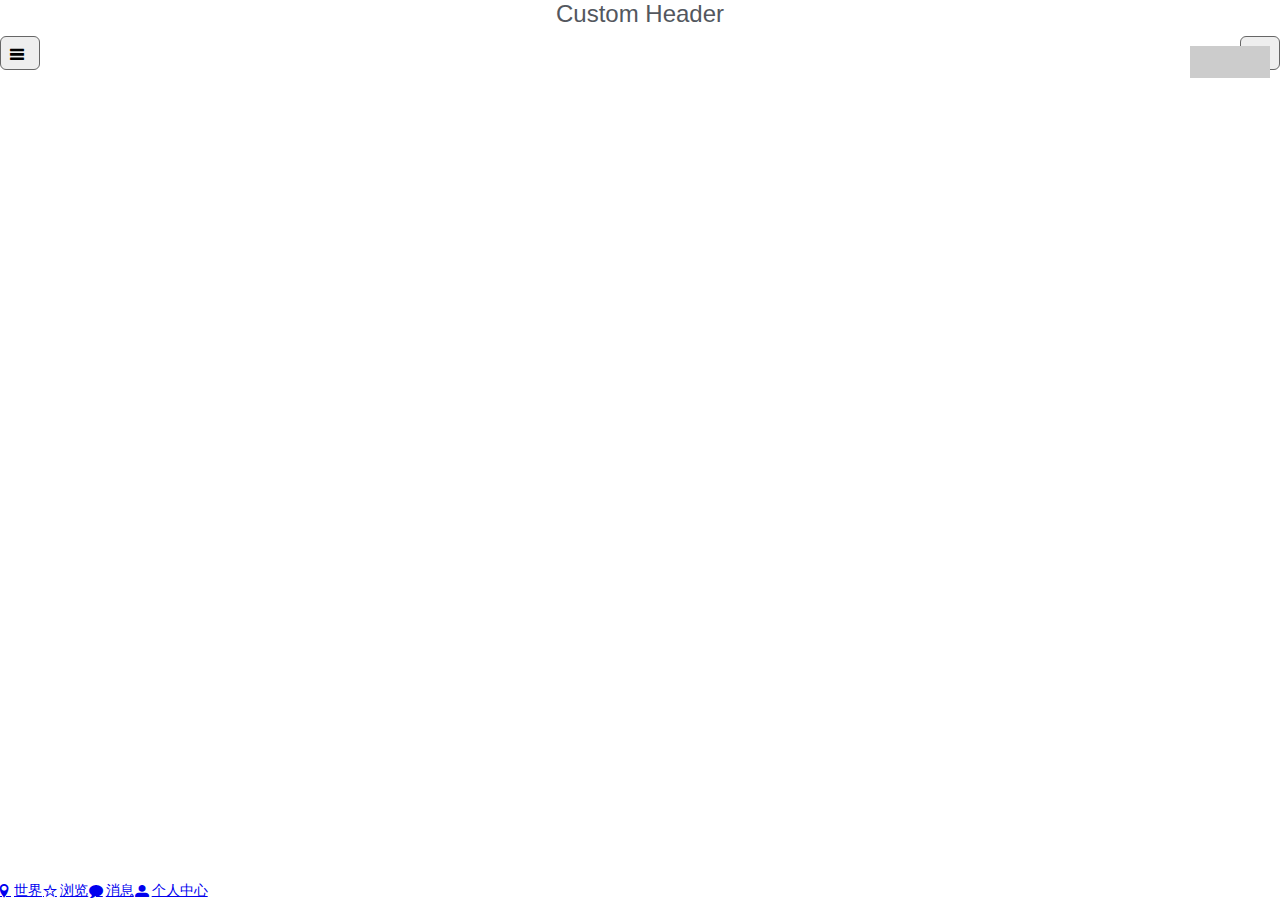
==== index.html @ 9dfde390 "liming" ====
<!DOCTYPE html>
<html>
    <head>
        <meta charset="utf-8" />
        <meta name="format-detection" content="telephone=no" />
        <!-- WARNING: for iOS 7, remove the width=device-width and height=device-height attributes. See https://issues.apache.org/jira/browse/CB-4323 -->
        <meta name="viewport" content="user-scalable=no, initial-scale=1, maximum-scale=1, minimum-scale=1, width=device-width, height=device-height, target-densitydpi=device-dpi" />
        <script type="text/javascript" src="http://api.map.baidu.com/api?v=1.5&ak=HERRLhQbQAbGB4RYFCkqdclg"></script>
        <script type="text/javascript" src="phonegap.js"></script>
        <script type="text/javascript" src="js/index.js"></script>
        <script type="text/javascript" src="js/echo.js"></script>
        <link rel="stylesheet" type="text/css" href="css/af.ui.min.css" />
        <link rel="stylesheet" type="text/css" href="css/icons.min.css" />
        <link rel="stylesheet" type="text/css" href="css/flat.icon.css" />
        <link rel="stylesheet" type="text/css" href="css/index.css" />
        <script charset="utf-8" src="js/MarkerTool_min.js"></script>
        
        <script type="text/javascript">  
           $.ui.ready(function(){ 
              $("#afui").get(0).className='ios7'; 
              
           });
           $(document).ready(function(){
              
           });        
        </script>
        <title>Hello World</title>
    </head>
    <body>
      
       <div id="afui">
          <!--顶部栏  -->
          <div id="header"> 
                  <a id="backButton">Back...</a>
                  <h1>Custom Header</h1>
                  <a class="button icon fui-list"></a>
                  <a class="button icon fui-plus" style="float:right" onclick="getMkrTool()" title="新动态"></a>
                  <div style="position:absolute;top:46px;right:10px;width:80px;height:90px;z-index:100;background:#ccc"></div>
          </div>
          <!-- 内容区域 -->
          <div id="content">
            <div id="main" class="panel" data-load="showCount" data-counter='5'>
                <div id="map"></div>
                <span class="map-tip">在地图上长按创建动态</span>
            </div>

            <!-- 注册登录区域 -->
            <div class="panel" id="index" data-header="none" data-footer="none" data-load="initLogin" style="background-color:rgb(36,169,225);overflow:hidden">
                <div class="grid index">
                    <a class="button" style="color:#fff;display:block;" href="#register">使用电子邮件注册</a>
                    <a class="button" style="color:#fff;display:block;" href="#login">登录</a>
                </div>
                <script type="text/javascript">
                    function initLogin(){
                      
                       $('div.index').css({'margin-top':window.innerHeight-$('div.index').height()-30+'px'/*,'position':'absolute'*/});
                    }
                </script>
            </div>
            <div class="panel" id="register" modal="true">
                <header>
                      <h1>注册</h1>
                      <a class="button icon close" onclick="$.ui.hideModal()"></a>
                      <a href="#" class="button icon check" style="float:right" tabindex="3"></a>
                </header>
                <form  class="form-item">
                    <div class="input-box">
                        <label for="account" style="width:6%;">
                          <a class="icon user"></a>
                        </label>
                        <input type="text" placeholder="用户名或电子邮件" id="account" class="input-item" tabindex="1">
                    </div>
                    <div class="input-box">
                        <label for="password" style="width:6%;">
                            <a class="icon fui-lock"></a>
                        </label>
                        <input type="password" class="input-item" placeholder="密码" id="password" tabindex="2">
                    </div>

                </form>  
            </div>
            <div class="panel" id="login" modal="true">
                <header>
                    <h1>登录</h1>
                    <a class="button icon close" onclick="$.ui.hideModal()"></a>
                    <a href="#" class="button icon check" style="float:right" tabindex="3"></a>
                </header>
                <form class="form-item">
                    <div class="input-box">
                        <label for="account">
                          <a class="icon user"></a>
                        </label>
                        <input type="text" placeholder="用户名或电子邮件" id="account" class="input-item" tabindex="1">
                    </div>
                    <div class="input-box">
                        <label for="password">
                            <a class="icon fui-lock"></a>
                        </label>
                        <input type="password" placeholder="密码" id="password" class="input-item" tabindex="2">
                    </div>
                    
                </form>
                <script type="text/javascript" src="js/user/login.js"></script>
                <script type="text/javascript">
                    
                    $('#login input').bind('focus' , function(){
                        
                        $('div.input-box').css('border-color','#ccc');
                        
                        $(this).parent().css('border-color','rgba(82,155,234,255)');
                    });
                    
                    
                </script>
            </div>
            <div class="panel" id="about" data-tab="#about" modal="true" >
                hh
            </div>
        </div>
        <div id="navbar">
              <a class="icon location" href="#home">世界</a>
              <a class="icon star" href="#settings">浏览</a>
              <a class="icon message" href="#about">消息</a>
              <a class="icon user" href='#index' data-transition="pop" data-persist-ajax="true" data-refresh-ajax="true">个人中心</a> 
        </div>
      </div>
      <script data-main="js/main" src="js/lib/require.js"></script>
      
      <script type="text/javascript">
            var map = new BMap.Map("map");          // 创建地图实例 
            $('#map').css('position','absolute');

            var point = new BMap.Point(116.404, 39.915);  // 创建点坐标  
            map.centerAndZoom(point, 15);
            var scale = new BMap.ScaleControl();
            var navi = new BMap.NavigationControl();
            //var geo = new BMap.GeolocationControl();
            map.addControl(scale);
            map.addControl(navi);
            //map.addControl(geo);
           /* var myIcon = new BMap.Icon("./img/location_24.png", new BMap.Size(24, 24),{
               offset : new BMap.Size(20,10),
               imageOffset : new BMap.Size(0,0)
            });*/
            //var traffic = new BMap.TrafficLayer();        // 创建交通流量图层实例
            //map.addTileLayer(traffic);
            var marker = new BMap.Marker(point , {icon: BMapLib.MarkerTool.SYS_ICONS[6]});
            //var marker = new BMap.Marker(point);
            map.addOverlay(marker);
            var opts = {  
             width: 250,     // 信息窗口宽度  
             height: 100,     // 信息窗口高度  
             title: "Hello"  // 信息窗口标题 
            }  
            var infoWindow = new BMap.InfoWindow("World", opts);  // 创建信息窗口对象 
            marker.addEventListener("click", function(){  
                map.openInfoWindow(infoWindow, point);      // 打开信息窗口  
            });  

           /* var myPushpin = new BMap.PushpinTool(map);         // 创建标注工具实例    
            myPushpin.addEventListener("markend", function(e){  // 监听事件，提示标注点坐标信息   
                alert("您标注的位置：" +     
                   e.marker.getPoint().lng + ", " +     
                   e.marker.getPoint().lat);    
            });    
            myPushpin.open();  */                                // 开启标注工具
            $('div.anchorBL').remove();
            var html = ['<p>hello</p>' , '<p>world</p>'];
            var infoWin = new BMap.InfoWindow(html.join(""), {offset: new BMap.Size(0, -10)});
            var curMkr = null; // 记录当前添加的Mkr
            var mkrTool = new BMapLib.MarkerTool(map, {followText: "",autoClose: true});
            mkrTool.addEventListener("markend", function(evt){ 
                var mkr = evt.marker;
                mkr.openInfoWindow(infoWin);
                curMkr = mkr;
            });
            
         function getMkrTool(){
              //$('a.add').css('color','#ccc');
              mkrTool.open();
              mkrTool.setIcon(BMapLib.MarkerTool.SYS_ICONS[6]);

         }
         
      </script>
    </body>
</html>
---- css/icons.min.css ----
/*! intel-appframework - v2.1.0 - 2014-03-04 */

@font-face{font-family:IcoMoon;src:url([data-uri]) format('woff'),url([data-uri]) format('truetype');font-weight:400;font-style:normal}.icon:before{font-family:IcoMoon;speak:none;font-style:normal;font-weight:400!important;font-variant:normal;text-transform:none;line-height:1;color:inherit;position:relative;font-size:1em;left:-3px;top:2px}li .icon:before{position:relative;width:24px;height:100%;top:2px;line-height:0!important;margin-right:4px}.icon.mini:before{font-size:.7em}.icon.big:before{font-size:1.5em}.icon.large:before{font-size:1.7em}.icon.home:before{content:"\5a"}.icon.pencil:before{content:"\5b"}.icon.picture:before{content:"\5c"}.icon.camera:before{content:"\5d"}.icon.headset:before{content:"\5e"}.icon.paper:before{content:"\5f"}.icon.stack:before{content:"\61"}.icon.folder:before{content:"\60"}.icon.tag:before{content:"\62"}.icon.basket:before{content:"\63"}.icon.phone:before{content:"\64"}.icon.mail:before{content:"\65"}.icon.location:before{content:"\66"}.icon.clock:before{content:"\67"}.icon.calendar:before{content:"\68"}.icon.message:before{content:"\69"}.icon.chat:before{content:"\6a"}.icon.user:before{content:"\6b"}.icon.loading:before{content:"\6c"}.icon.refresh:before{content:"\6d"}.icon.magnifier:before{content:"\6e"}.icon.key:before{content:"\6f"}.icon.settings:before{content:"\70"}.icon.graph:before{content:"\71"}.icon.trash:before{content:"\72"}.icon.download:before{content:"\73"}.icon.upload:before{content:"\74"}.icon.star:before{content:"\75"}.icon.heart:before{content:"\76"}.icon.warning:before{content:"\77"}.icon.add:before{content:"\78"}.icon.remove:before{content:"\79"}.icon.question:before{content:"\7a"}.icon.info:before{content:"\7b"}.icon.error:before{content:"\7c"}.icon.check:before{content:"\7d"}.icon.minimize:before{content:"\7e"}.icon.close:before{content:"\e000"}.icon.up:before{content:"\e001"}.icon.right:before{content:"\e002"}.icon.down:before{content:"\e003"}.icon.left:before{content:"\e004"}.icon.html5:before{content:"\e005"}.icon.css:before{content:"\e006"}.icon.js:before{content:"\e007"}.icon.lamp:before{content:"\e008"}.icon.tools:before{content:"\e009"}.icon.new:before{content:"\e00a"}.icon.wifi:before{content:"\e00b"}.icon.mic:before{content:"\e00c"}.icon.database:before{content:"\e00d"}.icon.bug:before{content:"\e00e"}.icon.busy:before{content:"\e00f"}.icon.target:before{content:"\e010"}.icon.tv:before{content:"\e011"}.icon.cloud:before{content:"\e012"}.icon.pin:before{content:"\e013"}
---- css/flat.icon.css ----
@font-face {
  font-family: "Flat-UI-Icons";
  src: url('../fonts/flat-ui-icons-regular.eot');
  src: url('../fonts/flat-ui-icons-regular.eot?#iefix') format('embedded-opentype'), url('../fonts/flat-ui-icons-regular.woff') format('woff'), url('../fonts/flat-ui-icons-regular.ttf') format('truetype'), url('../fonts/flat-ui-icons-regular.svg#flat-ui-icons-regular') format('svg');
  font-weight: normal;
  font-style: normal;
}
[data-icon]:before {
  font-family: 'Flat-UI-Icons';
  content: attr(data-icon);
  speak: none;
  font-weight: normal;
  font-variant: normal;
  text-transform: none;
  -webkit-font-smoothing: antialiased;
  -moz-osx-font-smoothing: grayscale;
}
/*.icon:before{
	font-family: 'Flat-UI-Icons';
}*/
/* Use the following CSS code if you want to have a class per icon */
/*
Instead of a list of all class selectors,
you can use the generic selector below, but it's slower:
[class*="fui-"] {
*/
/*.icon.fui-arrow-right,
.icon.fui-arrow-left,
.icon.fui-cmd,
.icon.fui-check-inverted,
.icon.fui-heart,
.icon.fui-location,
.icon.fui-plus,
.icon.fui-check,
.icon.fui-cross,
.icon.fui-list,
.icon.fui-new,
.icon.fui-video,
.icon.fui-photo,
.icon.fui-volume,
.icon.fui-time,
.icon.fui-eye,
.icon.fui-chat,
.icon.fui-search,
.icon.fui-user,
.icon.fui-mail,
.fui-lock,
.icon.fui-gear,
.icon.fui-radio-unchecked,
.icon.fui-radio-checked,
.icon.fui-checkbox-unchecked,
.icon.fui-checkbox-checked,
.icon.fui-calendar-solid,
.icon.fui-pause,
.icon.fui-play,
.icon.fui-check-inverted-2 {
  display: inline-block;
  font-family: 'Flat-UI-Icons';
  speak: none;
  font-style: normal;
  font-weight: normal;
  font-variant: normal;
  text-transform: none;
  -webkit-font-smoothing: antialiased;
  -moz-osx-font-smoothing: grayscale;
}*/
.icon.fui-arrow-right:before {
  content: "\e02c";
}
.icon.fui-arrow-left:before {
  content: "\e02d";
}
.icon.fui-cmd:before {
  content: "\e02f";
}
.icon.fui-check-inverted:before {
  content: "\e006";
}
.icon.fui-heart:before {
  content: "\e007";
}
.icon.fui-location:before {
  content: "\e008";
}
.icon.fui-plus:before {
  font-family: 'Flat-UI-Icons';
  content: "\e009";
}
.icon.fui-check:before {
  content: "\e00a";
}
.icon.fui-cross:before {
  content: "\e00b";
}
.icon.fui-list:before {
  font-family: 'Flat-UI-Icons';
  content: "\e00c";
}
.icon.fui-new:before {
  content: "\e00d";
}
.icon.fui-video:before {
  content: "\e00e";
}
.icon.fui-photo:before {
  content: "\e00f";
}
.icon.fui-volume:before {
  content: "\e010";
}
.icon.fui-time:before {
  content: "\e011";
}
.icon.fui-eye:before {
  content: "\e012";
}
.icon.fui-chat:before {
  content: "\e013";
}
.icon.fui-search:before {
  content: "\e01c";
}
.icon.fui-user:before {
  content: "\e01d";
}
.icon.fui-mail:before {
  content: "\e01e";
}
.fui-lock:before {
	font-family: 'Flat-UI-Icons';
  content: "\e01f";
}
.icon.fui-gear:before {
	font-family: 'Flat-UI-Icons';
  content: "\e024";
}
.icon.fui-radio-unchecked:before {
  content: "\e02b";
}
.icon.fui-radio-checked:before {
  content: "\e032";
}
.icon.fui-checkbox-unchecked:before {
  content: "\e033";
}
.icon.fui-checkbox-checked:before {
  content: "\e034";
}
.icon.fui-calendar-solid:before {
  content: "\e022";
}
.icon.fui-pause:before {
  content: "\e03b";
}
.icon.fui-play:before {
  content: "\e03c";
}
.icon.fui-check-inverted-2:before {
  content: "\e000";
}
---- css/index.css ----
* {
    -webkit-tap-highlight-color: rgba(0,0,0,0); /* make transparent link selection, adjust last value opacity 0 to 1.0 */
}

body {
   /*  -webkit-touch-callout: none;                prevent callout to copy image, etc when tap to hold
   -webkit-text-size-adjust: none;             prevent webkit from resizing text to fit
   -webkit-user-select: none;                  prevent copy paste, to allow, change 'none' to 'text'
   background-color:#E4E4E4;
   background-image:linear-gradient(top, #A7A7A7 0%, #E4E4E4 51%);
   background-image:-webkit-linear-gradient(top, #A7A7A7 0%, #E4E4E4 51%);
   background-image:-ms-linear-gradient(top, #A7A7A7 0%, #E4E4E4 51%);
   background-image:-webkit-gradient(
       linear,
       left top,
       left bottom,
       color-stop(0, #A7A7A7),
       color-stop(0.51, #E4E4E4)
   );
   background-attachment:fixed;
   font-family:'HelveticaNeue-Light', 'HelveticaNeue', Helvetica, Arial, sans-serif;
   font-size:12px;
   height:100%;
   margin:0px;
   padding:0px;
   text-transform:uppercase;
   width:100%; */
   background-color: #fff;
   color: #000;
}

/* Portrait layout (default) */
.app {
    background:url(../img/logo.png) no-repeat center top; /* 170px x 200px */
    position:absolute;             /* position in the center of the screen */
    left:50%;
    top:50%;
    height:50px;                   /* text area height */
    width:225px;                   /* text area width */
    text-align:center;
    padding:180px 0px 0px 0px;     /* image height is 200px (bottom 20px are overlapped with text) */
    margin:-115px 0px 0px -112px;  /* offset vertical: half of image height and text area height */
                                   /* offset horizontal: half of text area width */
}

/* Landscape layout (with min-width) */
@media screen and (min-aspect-ratio: 1/1) and (min-width:400px) {
    .app {
        background-position:left center;
        padding:75px 0px 75px 170px;  /* padding-top + padding-bottom + text area = image height */
        margin:-90px 0px 0px -198px;  /* offset vertical: half of image height */
                                      /* offset horizontal: half of image width and text area width */
    }
}

h1 {
    font-size:24px;
    font-weight:normal;
    margin:0px;
    overflow:visible;
    padding:0px;
    text-align:center;
}

.event {
    border-radius:4px;
    -webkit-border-radius:4px;
    color:#FFFFFF;
    font-size:12px;
    margin:0px 30px;
    padding:2px 0px;
}

.event.listening {
    background-color:#333333;
    display:block;
}

.event.received {
    background-color:#4B946A;
    display:none;
}

@keyframes fade {
    from { opacity: 1.0; }
    50% { opacity: 0.4; }
    to { opacity: 1.0; }
}
 
@-webkit-keyframes fade {
    from { opacity: 1.0; }
    50% { opacity: 0.4; }
    to { opacity: 1.0; }
}
 
.blink {
    animation:fade 3000ms infinite;
    -webkit-animation:fade 3000ms infinite;
}

/*自定义css*/
*:focus{
    outline: none;
}
#login,#register{
  overflow:hidden;
}
.form-item{
   margin-top:45%;
}
#afui input.input-item{
  border-width: 0;
  background: rgba(238,238,238,255);
  width: 93%;
  margin-bottom: 0;  
}
#afui label{
  width: 6%;
}
.form-item .input-box{
    border-bottom: 1px solid #ccc; !important
}
#afui #main{
    padding: 0;
}
#map{
    height: 100%;
    width: 100%;
}
.map-tip{
    position: absolute;
    top: 0;
    width: 100%;
    background-color: #C93;
    opacity: .7;
    height: 24px;
    text-align: center;
    padding-top: 2px;
}
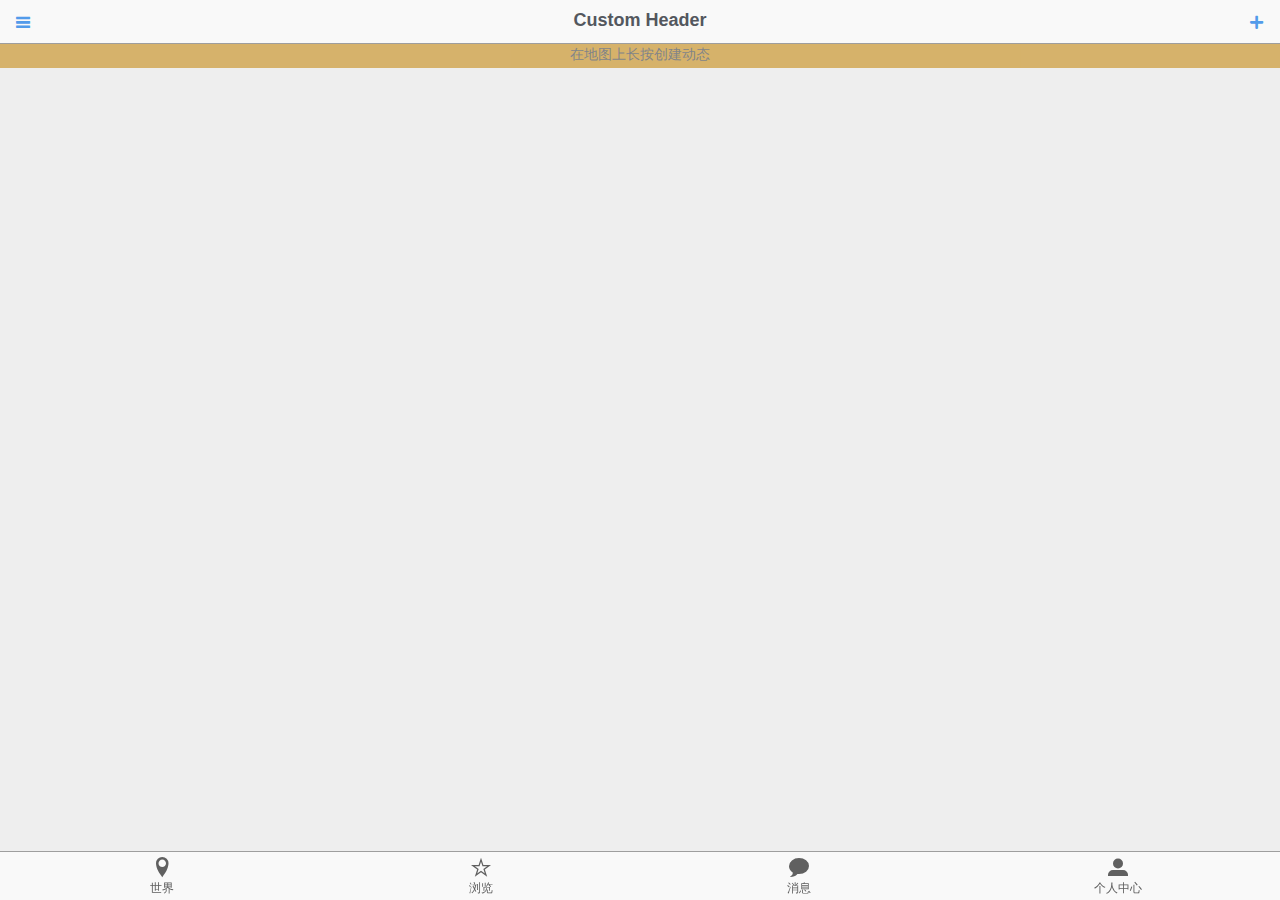
==== commit 0473915b: "limign" ====
--- a/index.html
+++ b/index.html
@@ -4,26 +4,13 @@
         <meta charset="utf-8" />
         <meta name="format-detection" content="telephone=no" />
         <!-- WARNING: for iOS 7, remove the width=device-width and height=device-height attributes. See https://issues.apache.org/jira/browse/CB-4323 -->
-        <meta name="viewport" content="user-scalable=no, initial-scale=1, maximum-scale=1, minimum-scale=1, width=device-width, height=device-height, target-densitydpi=device-dpi" />
-        <script type="text/javascript" src="http://api.map.baidu.com/api?v=1.5&ak=HERRLhQbQAbGB4RYFCkqdclg"></script>
-        <script type="text/javascript" src="phonegap.js"></script>
+        <meta name="viewport" content="initial-scale=1.0, user-scalable=no" />       
         <script type="text/javascript" src="js/index.js"></script>
         <script type="text/javascript" src="js/echo.js"></script>
         <link rel="stylesheet" type="text/css" href="css/af.ui.min.css" />
         <link rel="stylesheet" type="text/css" href="css/icons.min.css" />
         <link rel="stylesheet" type="text/css" href="css/flat.icon.css" />
-        <link rel="stylesheet" type="text/css" href="css/index.css" />
-        <script charset="utf-8" src="js/MarkerTool_min.js"></script>
-        
-        <script type="text/javascript">  
-           $.ui.ready(function(){ 
-              $("#afui").get(0).className='ios7'; 
-              
-           });
-           $(document).ready(function(){
-              
-           });        
-        </script>
+        <link rel="stylesheet" type="text/css" href="css/index.css" />       
         <title>Hello World</title>
     </head>
     <body>
@@ -45,17 +32,15 @@
             </div>
 
             <!-- 注册登录区域 -->
-            <div class="panel" id="index" data-header="none" data-footer="none" data-load="initLogin" style="background-color:rgb(36,169,225);overflow:hidden">
+            <div class="panel" id="user" data-footer="none" style="background-color:rgb(36,169,225);overflow:hidden">
+                <header>                    
+                    <a class="button icon fui-arrow-left" onclick="$.ui.hideModal()"></a>                    
+                </header>
                 <div class="grid index">
                     <a class="button" style="color:#fff;display:block;" href="#register">使用电子邮件注册</a>
                     <a class="button" style="color:#fff;display:block;" href="#login">登录</a>
                 </div>
-                <script type="text/javascript">
-                    function initLogin(){
-                      
-                       $('div.index').css({'margin-top':window.innerHeight-$('div.index').height()-30+'px'/*,'position':'absolute'*/});
-                    }
-                </script>
+                
             </div>
             <div class="panel" id="register" modal="true">
                 <header>
@@ -83,7 +68,7 @@
                 <header>
                     <h1>登录</h1>
                     <a class="button icon close" onclick="$.ui.hideModal()"></a>
-                    <a href="#" class="button icon check" style="float:right" tabindex="3"></a>
+                    <a href="javascript:;" class="button icon check" style="float:right" tabindex="3"></a>
                 </header>
                 <form class="form-item">
                     <div class="input-box">
@@ -100,88 +85,21 @@
                     </div>
                     
                 </form>
-                <script type="text/javascript" src="js/user/login.js"></script>
-                <script type="text/javascript">
-                    
-                    $('#login input').bind('focus' , function(){
-                        
-                        $('div.input-box').css('border-color','#ccc');
-                        
-                        $(this).parent().css('border-color','rgba(82,155,234,255)');
-                    });
-                    
-                    
-                </script>
+                
             </div>
             <div class="panel" id="about" data-tab="#about" modal="true" >
                 hh
             </div>
         </div>
+
         <div id="navbar">
               <a class="icon location" href="#home">世界</a>
               <a class="icon star" href="#settings">浏览</a>
               <a class="icon message" href="#about">消息</a>
-              <a class="icon user" href='#index' data-transition="pop" data-persist-ajax="true" data-refresh-ajax="true">个人中心</a> 
+              <a class="icon user" href='#user' data-transition="pop" data-persist-ajax="true" data-refresh-ajax="true">个人中心</a> 
         </div>
       </div>
-      <script data-main="js/main" src="js/lib/require.js"></script>
+      <script data-main="js/main" src="js/lib/requirejs/require.js"></script>      
       
-      <script type="text/javascript">
-            var map = new BMap.Map("map");          // 创建地图实例 
-            $('#map').css('position','absolute');
-
-            var point = new BMap.Point(116.404, 39.915);  // 创建点坐标  
-            map.centerAndZoom(point, 15);
-            var scale = new BMap.ScaleControl();
-            var navi = new BMap.NavigationControl();
-            //var geo = new BMap.GeolocationControl();
-            map.addControl(scale);
-            map.addControl(navi);
-            //map.addControl(geo);
-           /* var myIcon = new BMap.Icon("./img/location_24.png", new BMap.Size(24, 24),{
-               offset : new BMap.Size(20,10),
-               imageOffset : new BMap.Size(0,0)
-            });*/
-            //var traffic = new BMap.TrafficLayer();        // 创建交通流量图层实例
-            //map.addTileLayer(traffic);
-            var marker = new BMap.Marker(point , {icon: BMapLib.MarkerTool.SYS_ICONS[6]});
-            //var marker = new BMap.Marker(point);
-            map.addOverlay(marker);
-            var opts = {  
-             width: 250,     // 信息窗口宽度  
-             height: 100,     // 信息窗口高度  
-             title: "Hello"  // 信息窗口标题 
-            }  
-            var infoWindow = new BMap.InfoWindow("World", opts);  // 创建信息窗口对象 
-            marker.addEventListener("click", function(){  
-                map.openInfoWindow(infoWindow, point);      // 打开信息窗口  
-            });  
-
-           /* var myPushpin = new BMap.PushpinTool(map);         // 创建标注工具实例    
-            myPushpin.addEventListener("markend", function(e){  // 监听事件，提示标注点坐标信息   
-                alert("您标注的位置：" +     
-                   e.marker.getPoint().lng + ", " +     
-                   e.marker.getPoint().lat);    
-            });    
-            myPushpin.open();  */                                // 开启标注工具
-            $('div.anchorBL').remove();
-            var html = ['<p>hello</p>' , '<p>world</p>'];
-            var infoWin = new BMap.InfoWindow(html.join(""), {offset: new BMap.Size(0, -10)});
-            var curMkr = null; // 记录当前添加的Mkr
-            var mkrTool = new BMapLib.MarkerTool(map, {followText: "",autoClose: true});
-            mkrTool.addEventListener("markend", function(evt){ 
-                var mkr = evt.marker;
-                mkr.openInfoWindow(infoWin);
-                curMkr = mkr;
-            });
-            
-         function getMkrTool(){
-              //$('a.add').css('color','#ccc');
-              mkrTool.open();
-              mkrTool.setIcon(BMapLib.MarkerTool.SYS_ICONS[6]);
-
-         }
-         
-      </script>
     </body>
 </html>
--- a/css/flat.icon.css
+++ b/css/flat.icon.css
@@ -68,6 +68,7 @@
   content: "\e02c";
 }
 .icon.fui-arrow-left:before {
+  font-family: 'Flat-UI-Icons';
   content: "\e02d";
 }
 .icon.fui-cmd:before {
--- a/css/index.css
+++ b/css/index.css
@@ -138,3 +138,7 @@
     padding-top: 2px;
 }
 
+#user .index{
+    margin-top: 100%;
+}
+
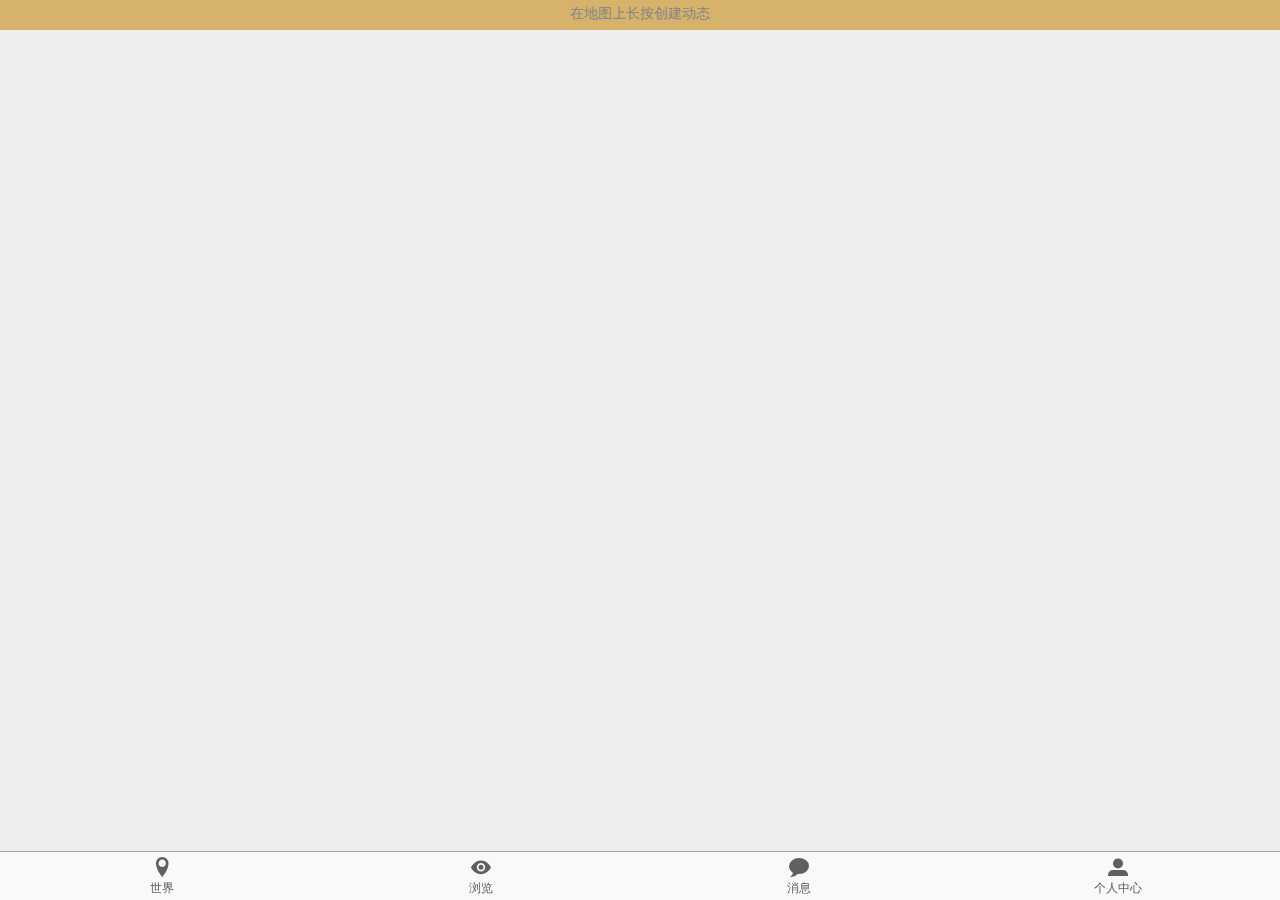
==== commit 9c4212a8: "liming" ====
--- a/index.html
+++ b/index.html
@@ -1,105 +1,127 @@
 <!DOCTYPE html>
 <html>
-    <head>
-        <meta charset="utf-8" />
-        <meta name="format-detection" content="telephone=no" />
-        <!-- WARNING: for iOS 7, remove the width=device-width and height=device-height attributes. See https://issues.apache.org/jira/browse/CB-4323 -->
-        <meta name="viewport" content="initial-scale=1.0, user-scalable=no" />       
-        <script type="text/javascript" src="js/index.js"></script>
-        <script type="text/javascript" src="js/echo.js"></script>
-        <link rel="stylesheet" type="text/css" href="css/af.ui.min.css" />
-        <link rel="stylesheet" type="text/css" href="css/icons.min.css" />
-        <link rel="stylesheet" type="text/css" href="css/flat.icon.css" />
-        <link rel="stylesheet" type="text/css" href="css/index.css" />       
-        <title>Hello World</title>
-    </head>
-    <body>
-      
-       <div id="afui">
-          <!--顶部栏  -->
-          <div id="header"> 
-                  <a id="backButton">Back...</a>
-                  <h1>Custom Header</h1>
-                  <a class="button icon fui-list"></a>
-                  <a class="button icon fui-plus" style="float:right" onclick="getMkrTool()" title="新动态"></a>
-                  <div style="position:absolute;top:46px;right:10px;width:80px;height:90px;z-index:100;background:#ccc"></div>
-          </div>
-          <!-- 内容区域 -->
-          <div id="content">
-            <div id="main" class="panel" data-load="showCount" data-counter='5'>
-                <div id="map"></div>
-                <span class="map-tip">在地图上长按创建动态</span>
-            </div>
+		<head>
+				<meta charset="utf-8" />
+				<meta name="format-detection" content="telephone=no" />
+				<!-- WARNING: for iOS 7, remove the width=device-width and height=device-height attributes. See https://issues.apache.org/jira/browse/CB-4323 -->
+				<meta name="viewport" content="initial-scale=1.0, user-scalable=no" />       
+				<script type="text/javascript" src="js/index.js"></script>
+				<script type="text/javascript" src="js/echo.js"></script>
+				<link rel="stylesheet" type="text/css" href="css/af.ui.min.css" />
+				<link rel="stylesheet" type="text/css" href="css/icons.min.css" />
+				<link rel="stylesheet" type="text/css" href="css/flat.icon.css" />
+				<link rel="stylesheet" type="text/css" href="css/index.css" />       
+				<title>Hello World</title>
+		</head>
+		<body>
+			
+			 <div id="afui">
+					<!--顶部栏  -->
+					<!-- <div id="header"> 
+							<a class="button icon fui-list"></a>
+							<a class="button icon fui-plus" style="float:right" onclick="getMkrTool()" title="新动态"></a>
+						 
+					</div> -->
+					<!-- 内容区域 -->
+					<div id="content">
+						<div id="main" class="panel" data-header="none" data-load="showCount" data-counter='5'>
+								<div id="map"></div>
+								<span class="map-tip">在地图上长按创建动态</span>
+						</div>
 
-            <!-- 注册登录区域 -->
-            <div class="panel" id="user" data-footer="none" style="background-color:rgb(36,169,225);overflow:hidden">
-                <header>                    
-                    <a class="button icon fui-arrow-left" onclick="$.ui.hideModal()"></a>                    
-                </header>
-                <div class="grid index">
-                    <a class="button" style="color:#fff;display:block;" href="#register">使用电子邮件注册</a>
-                    <a class="button" style="color:#fff;display:block;" href="#login">登录</a>
-                </div>
-                
-            </div>
-            <div class="panel" id="register" modal="true">
-                <header>
-                      <h1>注册</h1>
-                      <a class="button icon close" onclick="$.ui.hideModal()"></a>
-                      <a href="#" class="button icon check" style="float:right" tabindex="3"></a>
-                </header>
-                <form  class="form-item">
-                    <div class="input-box">
-                        <label for="account" style="width:6%;">
-                          <a class="icon user"></a>
-                        </label>
-                        <input type="text" placeholder="用户名或电子邮件" id="account" class="input-item" tabindex="1">
-                    </div>
-                    <div class="input-box">
-                        <label for="password" style="width:6%;">
-                            <a class="icon fui-lock"></a>
-                        </label>
-                        <input type="password" class="input-item" placeholder="密码" id="password" tabindex="2">
-                    </div>
+						<!-- 注册登录区域 -->
+						<div class="panel" id="user" data-footer="none" style="overflow:hidden">
+								<header>                    
+										<a class="button icon fui-arrow-left" onclick="javascript:history.back()"></a>                    
+								</header>
+								<div class="grid index">
+										<a class="button" style="background-color:#fff; display:block;" href="#register">使用电子邮件注册</a>
+										<a class="button" style="background-color:#fff; display:block;" href="#login">登录</a>
+								</div>
+								
+						</div>
+						<div class="panel" id="register" modal="true">
+								<header>
+											<h1>注册</h1>
+											<a class="button icon close" onclick="$.ui.hideModal()"></a>
+											<a href="#" class="button icon check" style="float:right" tabindex="3"></a>
+								</header>
+								<form  class="form-item register-form">
+										<div class="input-box">
+												<label for="reg_mail" style="width:6%;">
+													<a class="icon fui-mail"></a>
+												</label>
+												<input type="text" placeholder="电子邮件" id="reg_mail" class="input-item" tabindex="1">
+										</div>
+										<div class="input-box">
+												<label for="reg_account" style="width:6%;">
+													<a class="icon user"></a>
+												</label>
+												<input type="text" placeholder="用户名" id="reg_account" class="input-item" tabindex="2">
+										</div>
+										<div class="input-box">
+												<label for="reg_password" style="width:6%;">
+														<a class="icon fui-lock"></a>
+												</label>
+												<input type="password" class="input-item" placeholder="密码" id="reg_password" tabindex="3">
+										</div>
 
-                </form>  
-            </div>
-            <div class="panel" id="login" modal="true">
-                <header>
-                    <h1>登录</h1>
-                    <a class="button icon close" onclick="$.ui.hideModal()"></a>
-                    <a href="javascript:;" class="button icon check" style="float:right" tabindex="3"></a>
-                </header>
-                <form class="form-item">
-                    <div class="input-box">
-                        <label for="account">
-                          <a class="icon user"></a>
-                        </label>
-                        <input type="text" placeholder="用户名或电子邮件" id="account" class="input-item" tabindex="1">
-                    </div>
-                    <div class="input-box">
-                        <label for="password">
-                            <a class="icon fui-lock"></a>
-                        </label>
-                        <input type="password" placeholder="密码" id="password" class="input-item" tabindex="2">
-                    </div>
-                    
-                </form>
-                
-            </div>
-            <div class="panel" id="about" data-tab="#about" modal="true" >
-                hh
-            </div>
-        </div>
+								</form>  
+								<div class="person-info">
+										<h2 class="info-header" style="margin-bottom: -10px;">个人资料</h2>
+										<form class="form-item register-form">
+												<div class="input-box">
+														<label for="real-name">
+															<a class="icon tag"></a>
+														</label>
+														<input type="text" placeholder="姓名" id="register-name" class="input-item" tabindex="4">
+												</div>
+												<div class="input-box">
+														<label for="phone-number">
+															<a class="icon phone"></a>
+														</label>
+														<input type="number" placeholder="手机号" id="register-phone" class="input-item" tabindex="5">
+												</div>
+										</form>
+								</div>
+						</div>
+						<div class="panel" id="login" modal="true">
+								<header>
+										<h1>登录</h1>
+										<a class="button icon close" onclick="$.ui.hideModal()"></a>
+										<a href="javascript:;" class="button icon check login" style="float:right" tabindex="3"></a>
+								</header>
+								<form class="form-item">
+										<div class="input-box">
+												<label for="account">
+													<a class="icon user"></a>
+												</label>
+												<input type="text" placeholder="用户名或电子邮件" id="login_account" class="input-item" tabindex="1">
+										</div>
+										<div class="input-box">
+												<label for="password">
+														<a class="icon fui-lock"></a>
+												</label>
+												<input type="password" placeholder="密码" id="login_password" class="input-item" tabindex="2">
+										</div>
+										
+								</form>
+								<p class="findpwd">找回密码</p>
+								
+						</div>
+						<div class="panel" id="about" data-tab="#about" modal="true" >
+								hh
+						</div>
+				</div>
 
-        <div id="navbar">
-              <a class="icon location" href="#home">世界</a>
-              <a class="icon star" href="#settings">浏览</a>
-              <a class="icon message" href="#about">消息</a>
-              <a class="icon user" href='#user' data-transition="pop" data-persist-ajax="true" data-refresh-ajax="true">个人中心</a> 
-        </div>
-      </div>
-      <script data-main="js/main" src="js/lib/requirejs/require.js"></script>      
-      
-    </body>
+				<div id="navbar">
+							<a class="icon location" href="#home">世界</a>
+							<a class="icon fui-eye" href="#settings">浏览</a>
+							<a class="icon message" href="#about"   data-transition="pop" data-persist-ajax="true" data-refresh-ajax="true">消息</a>
+							<a class="icon user" href='#user'>个人中心</a> 
+				</div>
+			</div>
+			<script data-main="js/main" src="js/lib/requirejs/require.js"></script>      
+			
+		</body>
 </html>
--- a/css/flat.icon.css
+++ b/css/flat.icon.css
@@ -113,6 +113,7 @@
   content: "\e011";
 }
 .icon.fui-eye:before {
+  font-family: 'Flat-UI-Icons';
   content: "\e012";
 }
 .icon.fui-chat:before {
@@ -125,6 +126,7 @@
   content: "\e01d";
 }
 .icon.fui-mail:before {
+  font-family: 'Flat-UI-Icons';
   content: "\e01e";
 }
 .fui-lock:before {
--- a/css/index.css
+++ b/css/index.css
@@ -1,144 +1,159 @@
 * {
-    -webkit-tap-highlight-color: rgba(0,0,0,0); /* make transparent link selection, adjust last value opacity 0 to 1.0 */
+		-webkit-tap-highlight-color: rgba(0,0,0,0); /* make transparent link selection, adjust last value opacity 0 to 1.0 */
 }
 
 body {
-   /*  -webkit-touch-callout: none;                prevent callout to copy image, etc when tap to hold
-   -webkit-text-size-adjust: none;             prevent webkit from resizing text to fit
-   -webkit-user-select: none;                  prevent copy paste, to allow, change 'none' to 'text'
-   background-color:#E4E4E4;
-   background-image:linear-gradient(top, #A7A7A7 0%, #E4E4E4 51%);
-   background-image:-webkit-linear-gradient(top, #A7A7A7 0%, #E4E4E4 51%);
-   background-image:-ms-linear-gradient(top, #A7A7A7 0%, #E4E4E4 51%);
-   background-image:-webkit-gradient(
-       linear,
-       left top,
-       left bottom,
-       color-stop(0, #A7A7A7),
-       color-stop(0.51, #E4E4E4)
-   );
-   background-attachment:fixed;
-   font-family:'HelveticaNeue-Light', 'HelveticaNeue', Helvetica, Arial, sans-serif;
-   font-size:12px;
-   height:100%;
-   margin:0px;
-   padding:0px;
-   text-transform:uppercase;
-   width:100%; */
-   background-color: #fff;
-   color: #000;
+	 /*  -webkit-touch-callout: none;                prevent callout to copy image, etc when tap to hold
+	 -webkit-text-size-adjust: none;             prevent webkit from resizing text to fit
+	 -webkit-user-select: none;                  prevent copy paste, to allow, change 'none' to 'text'
+	 background-color:#E4E4E4;
+	 background-image:linear-gradient(top, #A7A7A7 0%, #E4E4E4 51%);
+	 background-image:-webkit-linear-gradient(top, #A7A7A7 0%, #E4E4E4 51%);
+	 background-image:-ms-linear-gradient(top, #A7A7A7 0%, #E4E4E4 51%);
+	 background-image:-webkit-gradient(
+			 linear,
+			 left top,
+			 left bottom,
+			 color-stop(0, #A7A7A7),
+			 color-stop(0.51, #E4E4E4)
+	 );
+	 background-attachment:fixed;
+	 font-family:'HelveticaNeue-Light', 'HelveticaNeue', Helvetica, Arial, sans-serif;
+	 font-size:12px;
+	 height:100%;
+	 margin:0px;
+	 padding:0px;
+	 text-transform:uppercase;
+	 width:100%; */
+	 background-color: #fff;
+	 color: #000;
 }
 
 /* Portrait layout (default) */
 .app {
-    background:url(../img/logo.png) no-repeat center top; /* 170px x 200px */
-    position:absolute;             /* position in the center of the screen */
-    left:50%;
-    top:50%;
-    height:50px;                   /* text area height */
-    width:225px;                   /* text area width */
-    text-align:center;
-    padding:180px 0px 0px 0px;     /* image height is 200px (bottom 20px are overlapped with text) */
-    margin:-115px 0px 0px -112px;  /* offset vertical: half of image height and text area height */
-                                   /* offset horizontal: half of text area width */
+		background:url(../img/logo.png) no-repeat center top; /* 170px x 200px */
+		position:absolute;             /* position in the center of the screen */
+		left:50%;
+		top:50%;
+		height:50px;                   /* text area height */
+		width:225px;                   /* text area width */
+		text-align:center;
+		padding:180px 0px 0px 0px;     /* image height is 200px (bottom 20px are overlapped with text) */
+		margin:-115px 0px 0px -112px;  /* offset vertical: half of image height and text area height */
+																	 /* offset horizontal: half of text area width */
 }
 
 /* Landscape layout (with min-width) */
 @media screen and (min-aspect-ratio: 1/1) and (min-width:400px) {
-    .app {
-        background-position:left center;
-        padding:75px 0px 75px 170px;  /* padding-top + padding-bottom + text area = image height */
-        margin:-90px 0px 0px -198px;  /* offset vertical: half of image height */
-                                      /* offset horizontal: half of image width and text area width */
-    }
+		.app {
+				background-position:left center;
+				padding:75px 0px 75px 170px;  /* padding-top + padding-bottom + text area = image height */
+				margin:-90px 0px 0px -198px;  /* offset vertical: half of image height */
+																			/* offset horizontal: half of image width and text area width */
+		}
 }
 
 h1 {
-    font-size:24px;
-    font-weight:normal;
-    margin:0px;
-    overflow:visible;
-    padding:0px;
-    text-align:center;
+		font-size:24px;
+		font-weight:normal;
+		margin:0px;
+		overflow:visible;
+		padding:0px;
+		text-align:center;
 }
 
 .event {
-    border-radius:4px;
-    -webkit-border-radius:4px;
-    color:#FFFFFF;
-    font-size:12px;
-    margin:0px 30px;
-    padding:2px 0px;
+		border-radius:4px;
+		-webkit-border-radius:4px;
+		color:#FFFFFF;
+		font-size:12px;
+		margin:0px 30px;
+		padding:2px 0px;
 }
 
 .event.listening {
-    background-color:#333333;
-    display:block;
+		background-color:#333333;
+		display:block;
 }
 
 .event.received {
-    background-color:#4B946A;
-    display:none;
+		background-color:#4B946A;
+		display:none;
 }
 
 @keyframes fade {
-    from { opacity: 1.0; }
-    50% { opacity: 0.4; }
-    to { opacity: 1.0; }
+		from { opacity: 1.0; }
+		50% { opacity: 0.4; }
+		to { opacity: 1.0; }
 }
  
 @-webkit-keyframes fade {
-    from { opacity: 1.0; }
-    50% { opacity: 0.4; }
-    to { opacity: 1.0; }
+		from { opacity: 1.0; }
+		50% { opacity: 0.4; }
+		to { opacity: 1.0; }
 }
  
 .blink {
-    animation:fade 3000ms infinite;
-    -webkit-animation:fade 3000ms infinite;
+		animation:fade 3000ms infinite;
+		-webkit-animation:fade 3000ms infinite;
 }
 
 /*自定义css*/
 *:focus{
-    outline: none;
+		outline: none;
 }
 #login,#register{
-  overflow:hidden;
+	overflow:hidden;
 }
 .form-item{
-   margin-top:45%;
+	 margin-top:45%;
+}
+.register-form{
+	 margin-top: 25px;
 }
 #afui input.input-item{
-  border-width: 0;
-  background: rgba(238,238,238,255);
-  width: 93%;
-  margin-bottom: 0;  
+	border-width: 0;
+	background: rgba(238,238,238,255);
+	width: 93%;
+	margin-bottom: 0; 
+	margin-left: 10px; 
 }
 #afui label{
-  width: 6%;
+	width: 6%;
+	margin-left: 10px;
 }
 .form-item .input-box{
-    border-bottom: 1px solid #ccc; !important
+		border-bottom: 1px solid #ccc; !important
 }
 #afui #main{
-    padding: 0;
+		padding: 0;
 }
 #map{
-    height: 100%;
-    width: 100%;
+		height: 100%;
+		width: 100%;
 }
 .map-tip{
-    position: absolute;
-    top: 0;
-    width: 100%;
-    background-color: #C93;
-    opacity: .7;
-    height: 24px;
-    text-align: center;
-    padding-top: 2px;
+		position: absolute;
+		top: 0;
+		width: 100%;
+		background-color: #C93;
+		opacity: .7;
+		height: 30px;
+		text-align: center;
+		padding-top: 5px;
 }
 
 #user .index{
-    margin-top: 100%;
+		margin-top: 60%;
 }
-
+#afui p.findpwd{
+		color: rgba(82,155,234,255);
+		text-align: center; 
+		padding-top: 10px;
+}
+.info-header{
+		margin-top: 20px;
+		border-bottom: 2px solid #ccc;
+		
+		
+}
